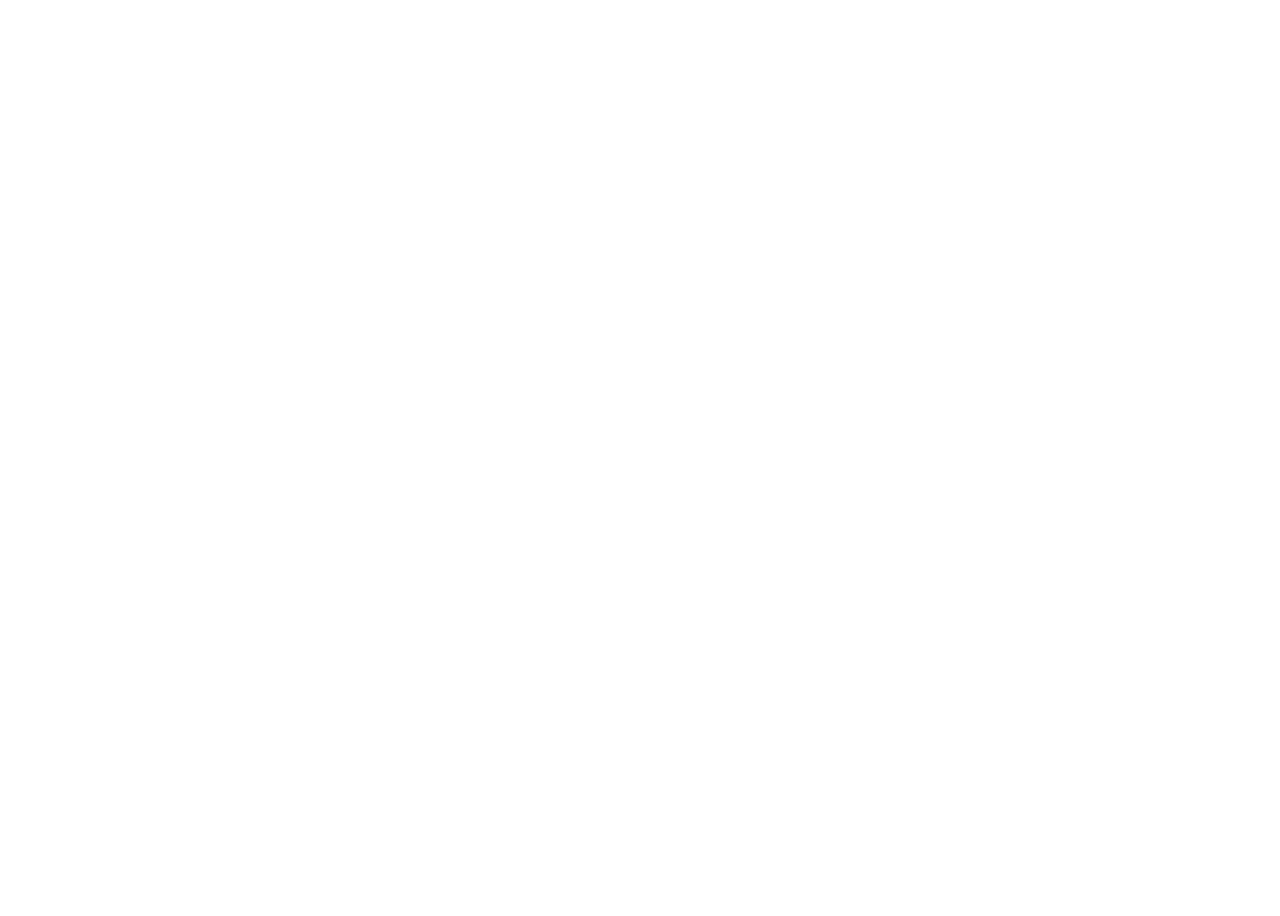
==== third/index.html @ 2dd35bff "progress so far, won't appear on page" ====
<!DOCTYPE>
<html>
	<head>
		<link rel="stylesheet" type="text/css" href="style.css">
	</head>
	<body>
		<div class="top"></div>
		<div class="one"></div>
		<div class="two"></div>
		<div class="three"></div>
		<div class="four"></div>
	</body>

</html>
---- third/style.css ----
html {
	height: 100%
	width: 100%;
}

body {
	height: 100%;
	width: 100%;
	background-color: white;
}

.top {
	background-color: ##D8D8D8;
	width: 100%;
	height: 15%;
}

.one {
	background-color: ##4A90E2;
	width: 100%;
	height: 20%;
}

.two {
	background-color: ##50E3C2;
	width: 100%;
	height: 20%;
}

.three {
	background-color: ##B8E986;
	width: 100%;
	height: 20%;
}

.four {
	background-color: ##F8E71C;
		width: 100%;
	height: 20%;
}
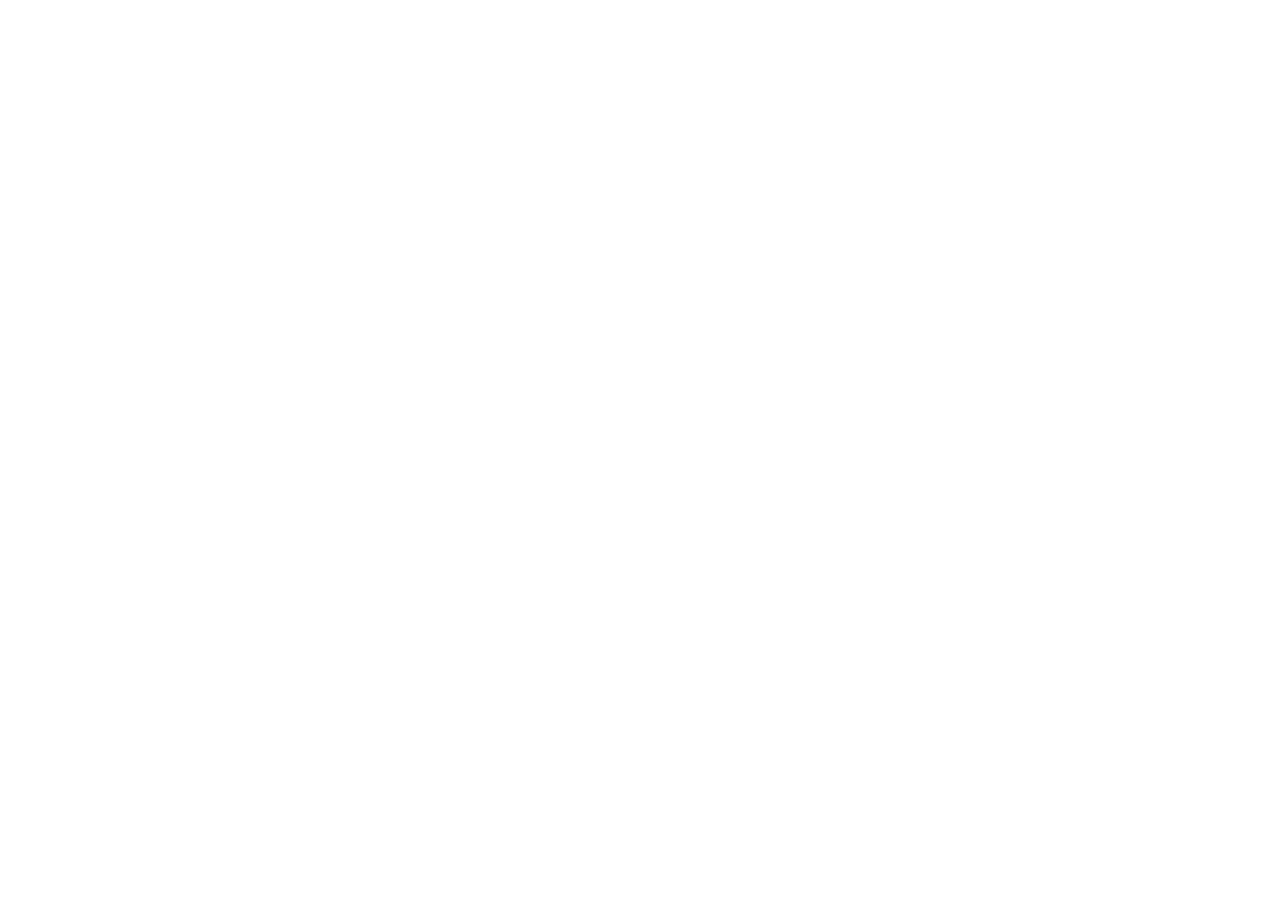
==== commit dc347d07: "original index and style sheet and index for second" ====
--- a/third/index.html
+++ b/third/index.html
@@ -1,4 +1,4 @@
-<!DOCTYPE>
+<!DOCTYPE html>
 <html>
 	<head>
 		<link rel="stylesheet" type="text/css" href="style.css">
--- a/third/style.css
+++ b/third/style.css
@@ -1,11 +1,9 @@
 html {
-	height: 100%
 	width: 100%;
 }
 
 body {
-	height: 100%;
-	width: 100%;
+
 	background-color: white;
 }
 
@@ -35,7 +33,7 @@
 
 .four {
 	background-color: ##F8E71C;
-		width: 100%;
+	width: 100%;
 	height: 20%;
 }
 
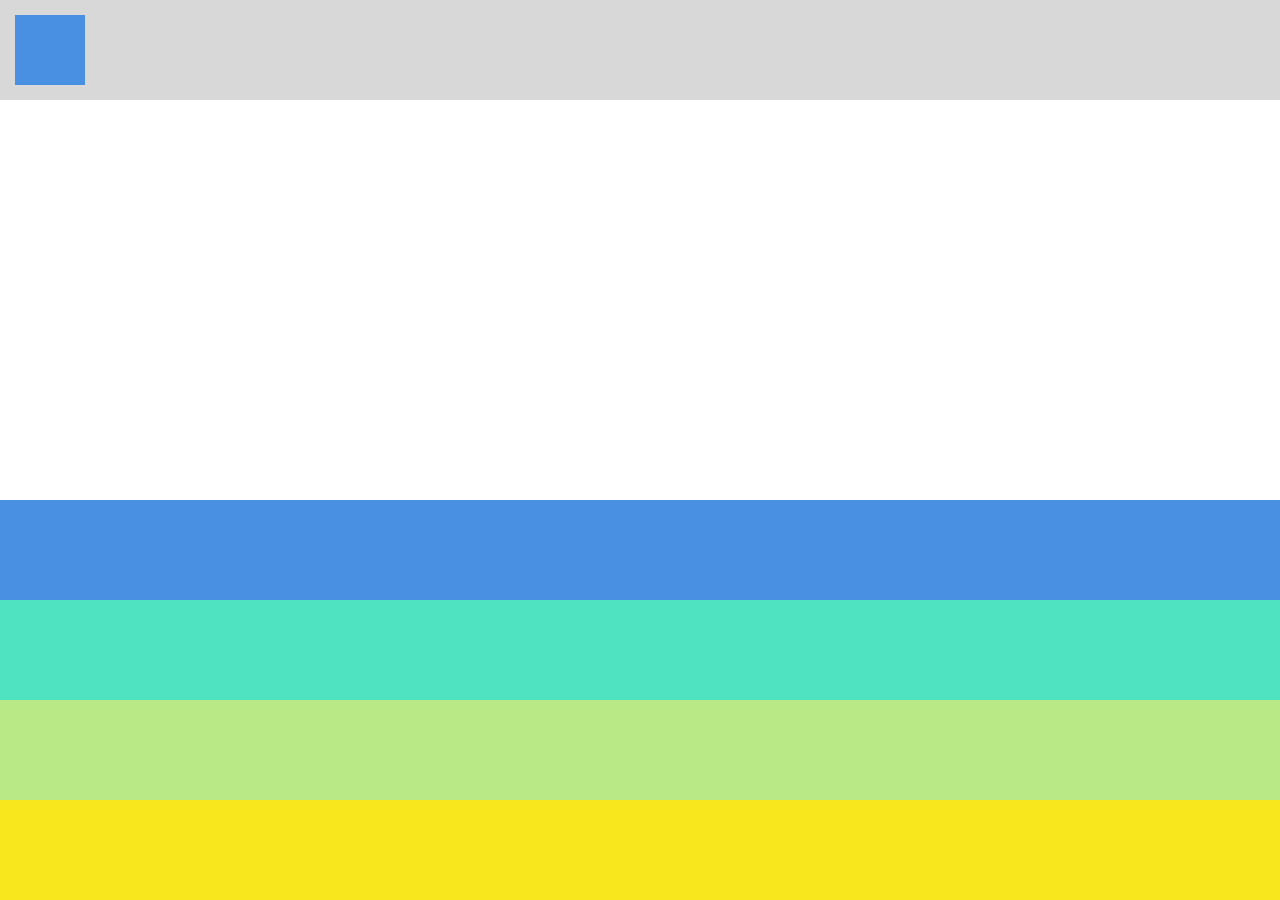
==== commit 25340bb9: "fixing up code on third day of class, to be editted completely later tonight or tomorrow" ====
--- a/third/index.html
+++ b/third/index.html
@@ -1,14 +1,15 @@
 <!DOCTYPE html>
 <html>
-	<head>
-		<link rel="stylesheet" type="text/css" href="style.css">
-	</head>
-	<body>
-		<div class="top"></div>
-		<div class="one"></div>
-		<div class="two"></div>
-		<div class="three"></div>
-		<div class="four"></div>
-	</body>
-
+<head>
+	<link rel="stylesheet" type="text/css" href="style.css">
+</head>
+<body>
+	<div class="top">
+		<div class="block"></div>
+	</div>
+	<div class="one"></div>
+	<div class="two"></div>
+	<div class="three"></div>
+	<div class="four"></div>
+</body>
 </html>--- a/third/style.css
+++ b/third/style.css
@@ -1,40 +1,54 @@
-html {
+html, body {
 	width: 100%;
+	margin: 0;
 }
 
 body {
-
 	background-color: white;
 }
 
 .top {
-	background-color: ##D8D8D8;
+	background-color: #D8D8D8;
 	width: 100%;
-	height: 15%;
+	height: 100px;
+	position: relative;
+}
+
+.block {
+	background-color: #4A90E2;
+	height: 70px;
+	width: 70px;
+	top: 15px;
+	bottom: 15px;
+	left: 15px;
+	position: absolute;
 }
 
 .one {
-	background-color: ##4A90E2;
+	background-color: #4A90E2;
 	width: 100%;
-	height: 20%;
+	height: 100px;
+	position: relative;
+	margin-top: 400px;
 }
 
 .two {
-	background-color: ##50E3C2;
+	background-color: #50E3C2;
 	width: 100%;
-	height: 20%;
+	height: 100px;
+	position: relative;
 }
 
 .three {
-	background-color: ##B8E986;
+	background-color: #B8E986;
 	width: 100%;
-	height: 20%;
+	height: 100px;
+	position: relative;
 }
 
 .four {
-	background-color: ##F8E71C;
+	background-color: #F8E71C;
 	width: 100%;
-	height: 20%;
-}
-
-
+	height: 100px;
+	position: relative;
+}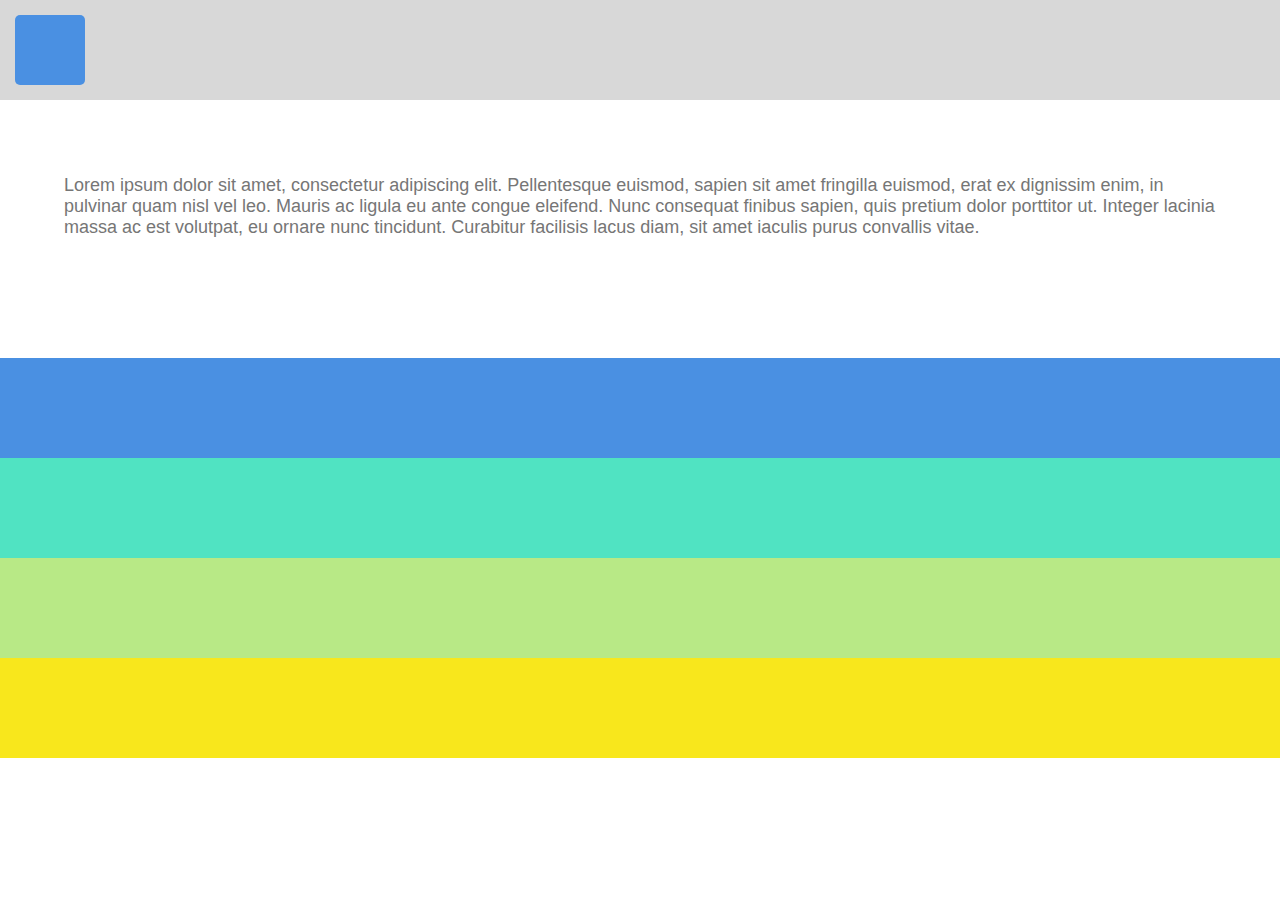
==== commit 64fa5b5a: "final and completed versions" ====
--- a/third/index.html
+++ b/third/index.html
@@ -7,6 +7,9 @@
 	<div class="top">
 		<div class="block"></div>
 	</div>
+	<p>
+		Lorem ipsum dolor sit amet, consectetur adipiscing elit. Pellentesque euismod, sapien sit amet fringilla euismod, erat ex dignissim enim, in pulvinar quam nisl vel leo. Mauris ac ligula eu ante congue eleifend. Nunc consequat finibus sapien, quis pretium dolor porttitor ut. Integer lacinia massa ac est volutpat, eu ornare nunc tincidunt. Curabitur facilisis lacus diam, sit amet iaculis purus convallis vitae.
+	</p>
 	<div class="one"></div>
 	<div class="two"></div>
 	<div class="three"></div>
--- a/third/style.css
+++ b/third/style.css
@@ -22,6 +22,7 @@
 	bottom: 15px;
 	left: 15px;
 	position: absolute;
+	border-radius: 5px;
 }
 
 .one {
@@ -29,7 +30,7 @@
 	width: 100%;
 	height: 100px;
 	position: relative;
-	margin-top: 400px;
+	margin-top: 120px;
 }
 
 .two {
@@ -51,4 +52,14 @@
 	width: 100%;
 	height: 100px;
 	position: relative;
-}+}
+
+p {
+	color: #767676;
+	font-family: sans-serif;
+	margin-left: 5%;
+	margin-right: 5%;
+	font-size: 18px;
+	margin-top: 75px;
+}
+
